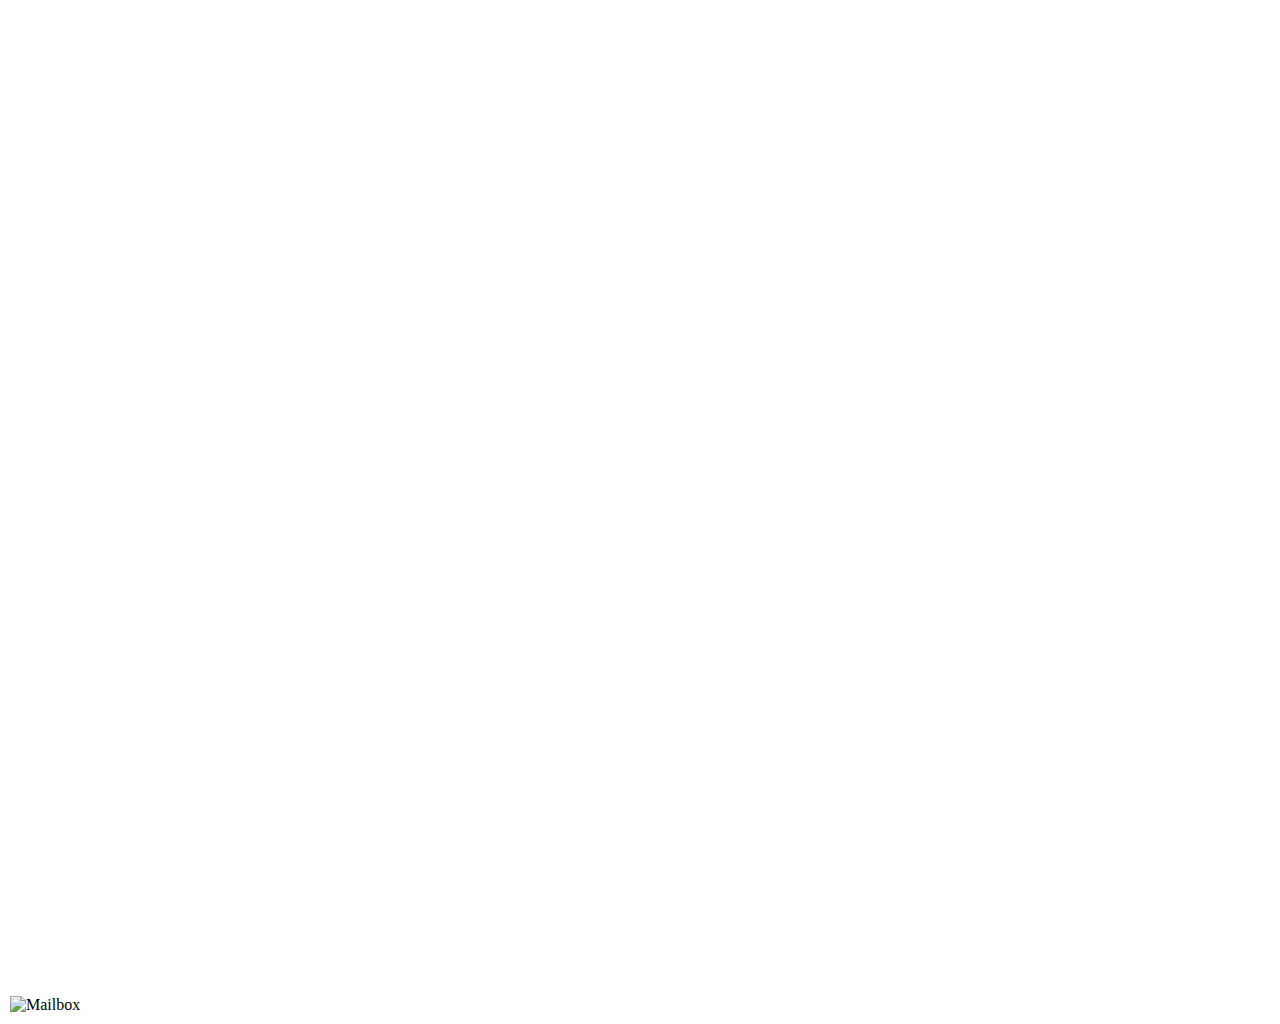
==== index.html @ d3114dd4 "Fixing option bubble placement" ====
<!DOCTYPE html>
<html lang="en">

<head>
    <meta charset="UTF-8">
    <meta name="viewport" content="width=device-width, initial-scale=1.0">
    <title>Memorial Grounds</title>
    <script src="https://cdnjs.cloudflare.com/ajax/libs/ethers/6.7.0/ethers.umd.min.js"></script>
    <link rel="stylesheet" href="https://cdnjs.cloudflare.com/ajax/libs/animate.css/4.1.1/animate.min.css" />
    <style>
        body {
            margin: 0;
            padding: 0;
            font-family: "Big Caslon", serif;
            display: grid;
            place-items: center;
            min-height: 100vh;
        }

        #container {
            width: 1400px;
            height: 1024px;
            background: url('memorialgrounds.jpg') no-repeat;
            overflow: hidden;
            position: relative;
        }

        #mailbox {
            position: absolute;
            bottom: 10px;
            left: 10px;
            width: 300px;
            cursor: pointer;
        }

        #heaven-sign {
            display: none;
            position: absolute;
            bottom: 20px;
            left: 50%;
            transform: translateX(-50%);
            width: 250px;
            cursor: pointer;
        }

        .sparkle {
            position: absolute;
            pointer-events: none;
            width: 100px;
            height: 100px;
            display: none;
        }

        #oliver {
            position: absolute;
            bottom: 10px;
            right: -250px;
            width: 150px;
            transform: translateX(-50%)
            /* display: none; */
        }

        .oliverWalkIn {
            animation: oliverWalkIn 3s 2s linear forwards;
        }

        @keyframes oliverWalkIn {
            to{
                right: 50%;
            }
            
        }
    </style>
</head>

<body>
    <div id="container">
        <img id="mailbox" src="mailbox.png" alt="Mailbox">
        <img id="heaven-sign" src="heavensign.png" alt="Heaven Sign" class="animate__animated animate__fadeInDown">
        <img id="sparkle-mailbox" src="sparkle.png" alt="Sparkle" class="sparkle animate__animated">
        <img id="sparkle-heaven" src="sparkle.png" alt="Sparkle" class="sparkle animate__animated">
        <img id="oliver" src="oliverwalk.png" alt="Oliver" class="animate__animated oliverWalkIn">
    </div>

    <script src="abi.js"></script>
    <script>
        const contractAddress = "0x9F53Db178e5714b63Fbf8656722725072fAB6F28";
        let provider;
        let signer;
        let contract;
        let respectsPaid = new Set();

        // Initialize ethers.js
        async function initializeEthers() {
            if (window.ethereum) {
                provider = new ethers.BrowserProvider(window.ethereum);
                signer = await provider.getSigner();
                contract = new ethers.Contract(contractAddress, abi, signer);
                console.log("Ethers initialized.");
                handleOliverAnimation();
            } else {
                alert("Please install a Web3 wallet like MetaMask to use this feature.");
            }
        }

        // Show sparkle animation
        function showSparkles(target) {
            const sparkle = target === "mailbox" ? document.getElementById("sparkle-mailbox") : document.getElementById("sparkle-heaven");
            const targetElement = document.getElementById(target === "mailbox" ? "mailbox" : "heaven-sign");

            sparkle.style.left = `${targetElement.offsetLeft + 20}px`;
            sparkle.style.top = `${targetElement.offsetTop - 20}px`;
            sparkle.style.display = "block";
            sparkle.classList.add("animate__fadeInUp");

            setTimeout(() => {
                sparkle.classList.replace("animate__fadeInUp", "animate__fadeOutDown");
                setTimeout(() => sparkle.style.display = 2000, 2000);
            }, 2000);
        }

        // Show Heaven sign
        function showHeavenSign() {
            const heavenSign = document.getElementById("heaven-sign");
            heavenSign.style.display = "block";
        }

        // Check if Heaven sign should be displayed on load
        function checkHeavenSign() {
            const hasPaidRespects = localStorage.getItem("hasPaidRespects");
            if (hasPaidRespects === "true") {
                showHeavenSign();
            }
        }

        // Pay respects
async function payRespects() {
    if (!provider || !signer) {
        await initializeEthers();
    }

    const names = ["Rosie", "Lucy", "Zorro", "Cutie", "Petal", "Barry", "Butters", "Nipple"];
    const name = prompt("Choose someone to pay respects to: " + names.join(", "));
    if (!names.includes(name)) {
        alert("Invalid choice. Please try again.");
        return;
    }

    if (respectsPaid.has(name)) {
        alert(`You have already paid respects to ${name}.`);
        return;
    }

    try {
        console.log(`Paying respects to ${name} on contract ${contractAddress}.`);

        // Call the smart contract function to pay respects
        const tx = await contract.payRespect(name);
        await tx.wait(); // Wait for the transaction to be mined

        respectsPaid.add(name);
        localStorage.setItem("hasPaidRespects", "true");
        showSparkles("mailbox");

        if (respectsPaid.size === 1) {
            showHeavenSign();
            setTimeout(() => showSparkles("heaven"), 1000);
        }

        alert(`You have paid respects to ${name}.`);
    } catch (error) {
        console.error("Error interacting with the contract:", error);
        alert("Failed to pay respects. Please try again.");
    }
}


        // Go to Heaven page
        function goToHeaven() {
            
            window.location.href = "heaven.html"; // Redirect to the Heaven page
        }

        // Handle Oliver animation on return
async function handleOliverAnimation() {
    try {
        // Check if the train has departed for the current user
        const trainDeparted = await contract.hasTrainDeparted();
        console.log(trainDeparted)

        if (trainDeparted) {
            const oliver = document.getElementById("oliver");
            oliver.style.display = "block";
            //oliver.classList.add("animate__slideInRight");

            setTimeout(() => {
                // Move Oliver to the center and change to sitting position
                // oliver.style.right = "50%";
                // oliver.style.transform = "translateX(50%)";
                oliver.src = "oliversit.png"; // Change to sitting Oliver
                // oliver.classList.remove("animate__slideInRight");
            }, 5000);
        }
    } catch (error) {
        console.error("Error checking train departure status:", error);
    }
}


        // Event listeners
        document.getElementById("mailbox").addEventListener("click", payRespects);
        document.getElementById("heaven-sign").addEventListener("click", goToHeaven);

        // Initialize ethers.js on load
        

        // Check Heaven sign and handle Oliver animation on load
        window.onload = () => {
            checkHeavenSign();
            initializeEthers();
        };
    </script>
</body>

</html>
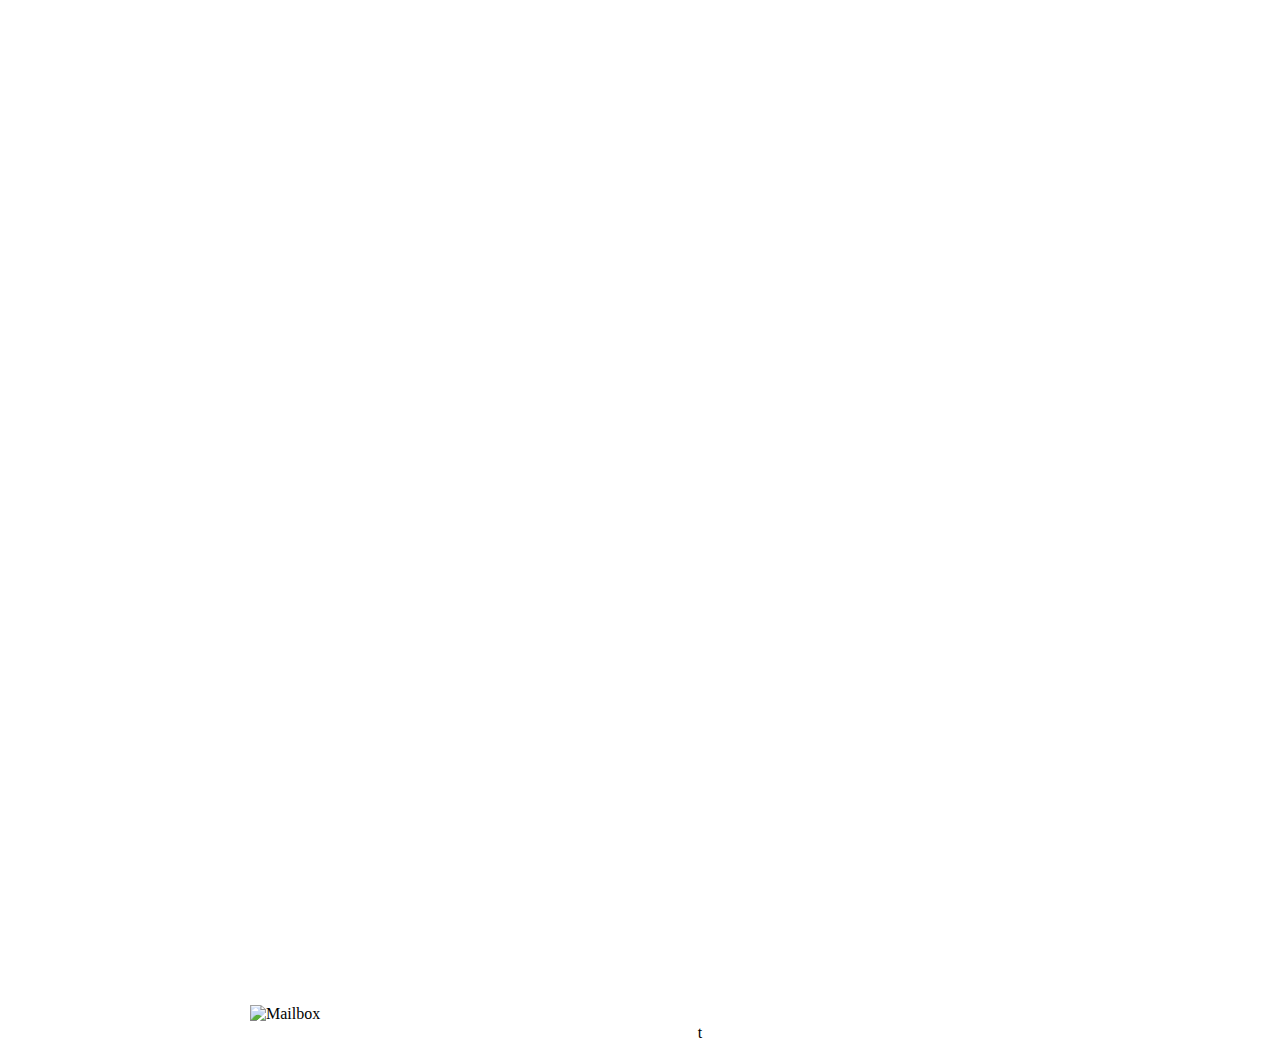
==== commit ab0fca88: "split up js css and html" ====
--- a/index.html
+++ b/index.html
@@ -7,70 +7,7 @@
     <title>Memorial Grounds</title>
     <script src="https://cdnjs.cloudflare.com/ajax/libs/ethers/6.7.0/ethers.umd.min.js"></script>
     <link rel="stylesheet" href="https://cdnjs.cloudflare.com/ajax/libs/animate.css/4.1.1/animate.min.css" />
-    <style>
-        body {
-            margin: 0;
-            padding: 0;
-            font-family: "Big Caslon", serif;
-            display: grid;
-            place-items: center;
-            min-height: 100vh;
-        }
-
-        #container {
-            width: 1400px;
-            height: 1024px;
-            background: url('memorialgrounds.jpg') no-repeat;
-            overflow: hidden;
-            position: relative;
-        }
-
-        #mailbox {
-            position: absolute;
-            bottom: 10px;
-            left: 10px;
-            width: 300px;
-            cursor: pointer;
-        }
-
-        #heaven-sign {
-            display: none;
-            position: absolute;
-            bottom: 20px;
-            left: 50%;
-            transform: translateX(-50%);
-            width: 250px;
-            cursor: pointer;
-        }
-
-        .sparkle {
-            position: absolute;
-            pointer-events: none;
-            width: 100px;
-            height: 100px;
-            display: none;
-        }
-
-        #oliver {
-            position: absolute;
-            bottom: 10px;
-            right: -250px;
-            width: 150px;
-            transform: translateX(-50%)
-            /* display: none; */
-        }
-
-        .oliverWalkIn {
-            animation: oliverWalkIn 3s 2s linear forwards;
-        }
-
-        @keyframes oliverWalkIn {
-            to{
-                right: 50%;
-            }
-            
-        }
-    </style>
+    <link rel="stylesheet" href="home.css">
 </head>
 
 <body>
@@ -79,147 +16,11 @@
         <img id="heaven-sign" src="heavensign.png" alt="Heaven Sign" class="animate__animated animate__fadeInDown">
         <img id="sparkle-mailbox" src="sparkle.png" alt="Sparkle" class="sparkle animate__animated">
         <img id="sparkle-heaven" src="sparkle.png" alt="Sparkle" class="sparkle animate__animated">
-        <img id="oliver" src="oliverwalk.png" alt="Oliver" class="animate__animated oliverWalkIn">
+        <img id="oliver" src="oliverwalk.png" alt="Oliver" class="animate__animated">
     </div>
 
     <script src="abi.js"></script>
-    <script>
-        const contractAddress = "0x9F53Db178e5714b63Fbf8656722725072fAB6F28";
-        let provider;
-        let signer;
-        let contract;
-        let respectsPaid = new Set();
-
-        // Initialize ethers.js
-        async function initializeEthers() {
-            if (window.ethereum) {
-                provider = new ethers.BrowserProvider(window.ethereum);
-                signer = await provider.getSigner();
-                contract = new ethers.Contract(contractAddress, abi, signer);
-                console.log("Ethers initialized.");
-                handleOliverAnimation();
-            } else {
-                alert("Please install a Web3 wallet like MetaMask to use this feature.");
-            }
-        }
-
-        // Show sparkle animation
-        function showSparkles(target) {
-            const sparkle = target === "mailbox" ? document.getElementById("sparkle-mailbox") : document.getElementById("sparkle-heaven");
-            const targetElement = document.getElementById(target === "mailbox" ? "mailbox" : "heaven-sign");
-
-            sparkle.style.left = `${targetElement.offsetLeft + 20}px`;
-            sparkle.style.top = `${targetElement.offsetTop - 20}px`;
-            sparkle.style.display = "block";
-            sparkle.classList.add("animate__fadeInUp");
-
-            setTimeout(() => {
-                sparkle.classList.replace("animate__fadeInUp", "animate__fadeOutDown");
-                setTimeout(() => sparkle.style.display = 2000, 2000);
-            }, 2000);
-        }
-
-        // Show Heaven sign
-        function showHeavenSign() {
-            const heavenSign = document.getElementById("heaven-sign");
-            heavenSign.style.display = "block";
-        }
-
-        // Check if Heaven sign should be displayed on load
-        function checkHeavenSign() {
-            const hasPaidRespects = localStorage.getItem("hasPaidRespects");
-            if (hasPaidRespects === "true") {
-                showHeavenSign();
-            }
-        }
-
-        // Pay respects
-async function payRespects() {
-    if (!provider || !signer) {
-        await initializeEthers();
-    }
-
-    const names = ["Rosie", "Lucy", "Zorro", "Cutie", "Petal", "Barry", "Butters", "Nipple"];
-    const name = prompt("Choose someone to pay respects to: " + names.join(", "));
-    if (!names.includes(name)) {
-        alert("Invalid choice. Please try again.");
-        return;
-    }
-
-    if (respectsPaid.has(name)) {
-        alert(`You have already paid respects to ${name}.`);
-        return;
-    }
-
-    try {
-        console.log(`Paying respects to ${name} on contract ${contractAddress}.`);
-
-        // Call the smart contract function to pay respects
-        const tx = await contract.payRespect(name);
-        await tx.wait(); // Wait for the transaction to be mined
-
-        respectsPaid.add(name);
-        localStorage.setItem("hasPaidRespects", "true");
-        showSparkles("mailbox");
-
-        if (respectsPaid.size === 1) {
-            showHeavenSign();
-            setTimeout(() => showSparkles("heaven"), 1000);
-        }
-
-        alert(`You have paid respects to ${name}.`);
-    } catch (error) {
-        console.error("Error interacting with the contract:", error);
-        alert("Failed to pay respects. Please try again.");
-    }
-}
-
-
-        // Go to Heaven page
-        function goToHeaven() {
-            
-            window.location.href = "heaven.html"; // Redirect to the Heaven page
-        }
-
-        // Handle Oliver animation on return
-async function handleOliverAnimation() {
-    try {
-        // Check if the train has departed for the current user
-        const trainDeparted = await contract.hasTrainDeparted();
-        console.log(trainDeparted)
-
-        if (trainDeparted) {
-            const oliver = document.getElementById("oliver");
-            oliver.style.display = "block";
-            //oliver.classList.add("animate__slideInRight");
-
-            setTimeout(() => {
-                // Move Oliver to the center and change to sitting position
-                // oliver.style.right = "50%";
-                // oliver.style.transform = "translateX(50%)";
-                oliver.src = "oliversit.png"; // Change to sitting Oliver
-                // oliver.classList.remove("animate__slideInRight");
-            }, 5000);
-        }
-    } catch (error) {
-        console.error("Error checking train departure status:", error);
-    }
-}
-
-
-        // Event listeners
-        document.getElementById("mailbox").addEventListener("click", payRespects);
-        document.getElementById("heaven-sign").addEventListener("click", goToHeaven);
-
-        // Initialize ethers.js on load
-        
-
-        // Check Heaven sign and handle Oliver animation on load
-        window.onload = () => {
-            checkHeavenSign();
-            initializeEthers();
-        };
-    </script>
+    <script src="home.js"></script>t
 </body>
 
-</html>
+</html>--- a/home.css
+++ b/home.css
@@ -0,0 +1,61 @@
+body {
+    margin: 0;
+    padding: 0;
+    font-family: "Big Caslon", serif;
+    display: grid;
+    place-items: center;
+    min-height: 100vh;
+}
+
+#container {
+    width: 1400px;
+    height: 1024px;
+    background: url('memorialgrounds.jpg') no-repeat;
+    overflow: hidden;
+    position: relative;
+}
+
+#mailbox {
+    position: absolute;
+    bottom: 1px;
+    left: 250px;
+    width: 300px;
+    cursor: pointer;
+}
+
+#heaven-sign {
+    display: none;
+    position: absolute;
+    bottom: 20px;
+    left: 45%;
+    transform: translateX(-50%);
+    width: 200px;
+    cursor: pointer;
+}
+
+.sparkle {
+    position: absolute;
+    pointer-events: none;
+    width: 100px;
+    height: 100px;
+    display: none;
+}
+
+#oliver {
+    position: absolute;
+    bottom: 10px;
+    right: -250px;
+    width: 150px;
+    transform: translateX(-50%)
+    /* display: none; */
+}
+
+.oliverWalkIn {
+    animation: oliverWalkIn 3s 2s linear forwards;
+}
+
+@keyframes oliverWalkIn {
+    to{
+        right: 50%;
+    }
+}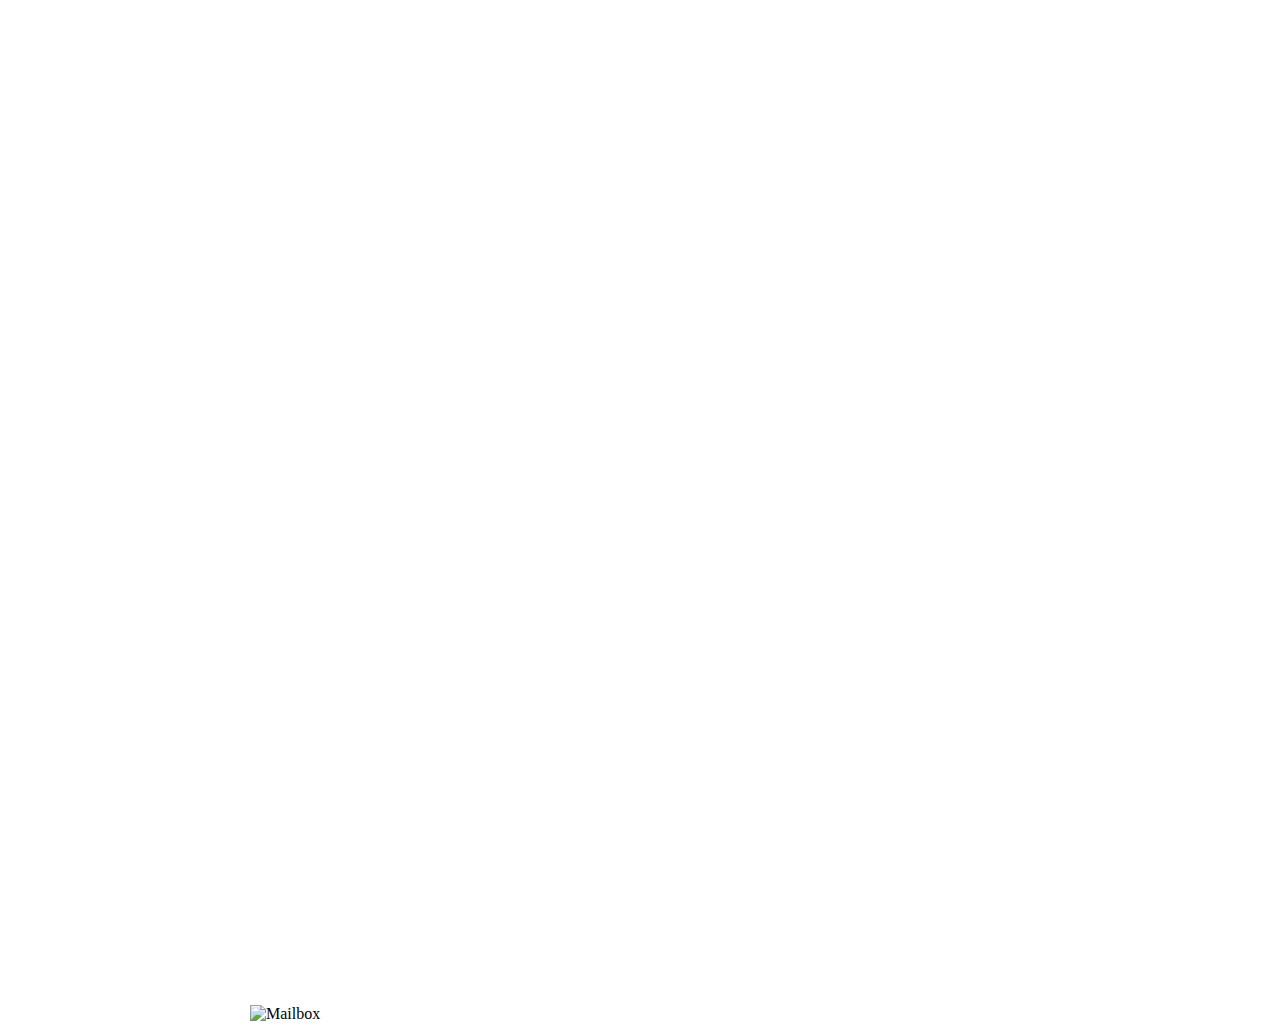
==== commit 24a38bc6: "fix animal animation" ====
--- a/index.html
+++ b/index.html
@@ -19,8 +19,9 @@
         <img id="oliver" src="oliverwalk.png" alt="Oliver" class="animate__animated">
     </div>
 
+
     <script src="abi.js"></script>
-    <script src="home.js"></script>t
+    <script src="home.js"></script>
 </body>
 
 </html>